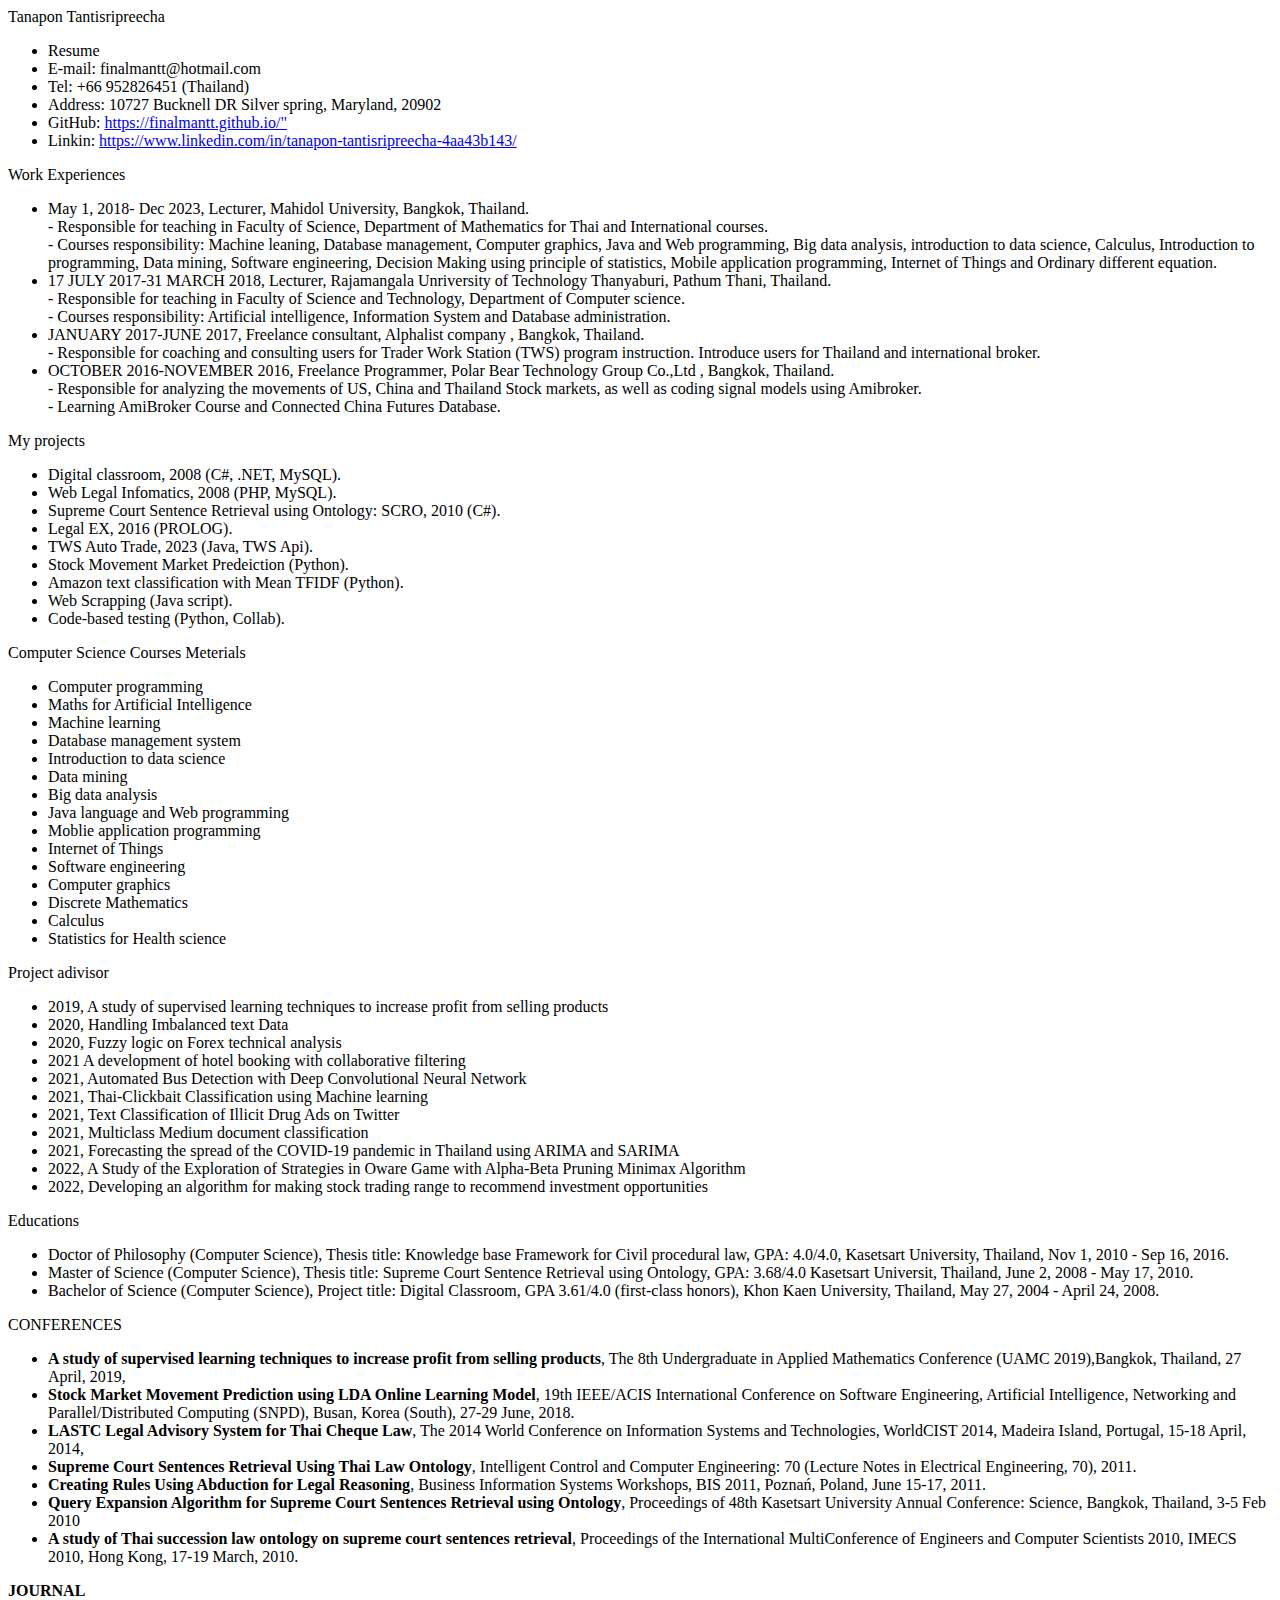
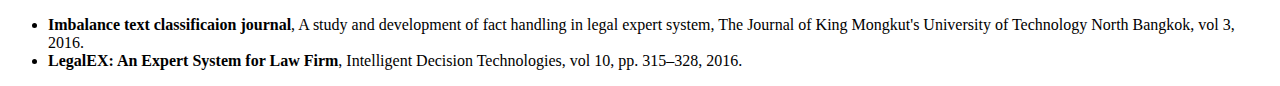
==== index.html @ dcd52fc6 "add info" ====
<!DOCTYPE html>
<html lang="en">
  <head>
    <meta charset="UTF-8" />
    <meta http-equiv="X-UA-Compatible" content="IE=edge" />
    <meta name="viewport" content="width=device-width, initial-scale=1.0" />
    <link rel="stylesheet" href="index.css" />
    <title>Tanapon Tantisripreecha</title>
  </head>
  <body>
    <div>Tanapon Tantisripreecha</div>
    <ul>
      <li>Resume</li>
      <li>E-mail: finalmantt@hotmail.com</li>
      <li>Tel: +66 952826451 (Thailand)</li>
      <li>Address: 10727 Bucknell DR Silver spring, Maryland, 20902</li>
      <li>
        GitHub:
        <a href="https://finalmantt.github.io/"
          >https://finalmantt.github.io/"</a
        >
      </li>
      <li>
        Linkin:
        <a href="https://www.linkedin.com/in/tanapon-tantisripreecha-4aa43b143/"
          >https://www.linkedin.com/in/tanapon-tantisripreecha-4aa43b143/</a
        >
      </li>
    </ul>

    <div>Work Experiences</div>
    <ul>
      <li>
        May 1, 2018- Dec 2023, Lecturer, Mahidol University, Bangkok,
        Thailand.<br />
        - Responsible for teaching in Faculty of Science, Department of
        Mathematics for Thai and International courses. <br />
        - Courses responsibility: Machine leaning, Database management, Computer
        graphics, Java and Web programming, Big data analysis, introduction to
        data science, Calculus, Introduction to programming, Data mining,
        Software engineering, Decision Making using principle of statistics,
        Mobile application programming, Internet of Things and Ordinary
        different equation.
      </li>
      <li>
        17 JULY 2017-31 MARCH 2018, Lecturer, Rajamangala Unriversity of
        Technology Thanyaburi, Pathum Thani, Thailand.<br />
        - Responsible for teaching in Faculty of Science and Technology,
        Department of Computer science. <br />
        - Courses responsibility: Artificial intelligence, Information System
        and Database administration.
      </li>
      <li>
        JANUARY 2017-JUNE 2017, Freelance consultant, Alphalist company ,
        Bangkok, Thailand.<br />
        - Responsible for coaching and consulting users for Trader Work Station
        (TWS) program instruction. Introduce users for Thailand and
        international broker.
      </li>
      <li>
        OCTOBER 2016-NOVEMBER 2016, Freelance Programmer, Polar Bear Technology
        Group Co.,Ltd , Bangkok, Thailand. <br />
        - Responsible for analyzing the movements of US, China and Thailand
        Stock markets, as well as coding signal models using Amibroker. <br />
        - Learning AmiBroker Course and Connected China Futures Database.
      </li>
    </ul>

    <div>My projects</div>
    <div>
      <ul>
        <li><div>Digital classroom, 2008 (C#, .NET, MySQL).</div></li>
        <li><div>Web Legal Infomatics, 2008 (PHP, MySQL).</div></li>
        <li>
          <div>
            Supreme Court Sentence Retrieval using Ontology: SCRO, 2010 (C#).
          </div>
        </li>
        <li><div>Legal EX, 2016 (PROLOG).</div></li>
        <li><div>TWS Auto Trade, 2023 (Java, TWS Api).</div></li>
        <li>Stock Movement Market Predeiction (Python).</li>
        <li>Amazon text classification with Mean TFIDF (Python).</li>
        <li>Web Scrapping (Java script).</li>
        <li>Code-based testing (Python, Collab).</li>
      </ul>
    </div>

    <div>Computer Science Courses Meterials</div>
    <ul>
      <li>Computer programming</li>
      <li>Maths for Artificial Intelligence</li>
      <li>Machine learning</li>
      <li>Database management system</li>
      <li>Introduction to data science</li>
      <li>Data mining</li>
      <li>Big data analysis</li>
      <li>Java language and Web programming</li>
      <li>Moblie application programming</li>
      <li>Internet of Things</li>
      <li>Software engineering</li>
      <li>Computer graphics</li>
      <li>Discrete Mathematics</li>
      <li>Calculus</li>
      <li>Statistics for Health science</li>
    </ul>

    <div>Project adivisor</div>
    <ul>
      <li>
        2019, A study of supervised learning techniques to increase profit from
        selling products
      </li>

      <li>2020, Handling Imbalanced text Data</li>
      <li>2020, Fuzzy logic on Forex technical analysis</li>
      <li>2021 A development of hotel booking with collaborative filtering</li>
      <li>
        2021, Automated Bus Detection with Deep Convolutional Neural Network
      </li>
      <li>2021, Thai-Clickbait Classification using Machine learning</li>
      <li>2021, Text Classification of Illicit Drug Ads on Twitter</li>
      <li>2021, Multiclass Medium document classification</li>
      <li>
        2021, Forecasting the spread of the COVID-19 pandemic in Thailand using
        ARIMA and SARIMA
      </li>
      <li>
        2022, A Study of the Exploration of Strategies in Oware Game with
        Alpha-Beta Pruning Minimax Algorithm
      </li>
      <li>
        2022, Developing an algorithm for making stock trading range to
        recommend investment opportunities
      </li>
    </ul>
    <div>Educations</div>
    <ul>
      <li>
        <div>
          Doctor of Philosophy (Computer Science), Thesis title: Knowledge base
          Framework for Civil procedural law, GPA: 4.0/4.0, Kasetsart
          University, Thailand, Nov 1, 2010 - Sep 16, 2016.
        </div>
      </li>
      <li>
        <div>
          Master of Science (Computer Science), Thesis title: Supreme Court
          Sentence Retrieval using Ontology, GPA: 3.68/4.0 Kasetsart Universit,
          Thailand, June 2, 2008 - May 17, 2010.
        </div>
      </li>
      <li>
        <div>
          Bachelor of Science (Computer Science), Project title: Digital
          Classroom, GPA 3.61/4.0 (first-class honors), Khon Kaen University,
          Thailand, May 27, 2004 - April 24, 2008.
        </div>
      </li>
    </ul>

    <div>CONFERENCES</div>
    <ul>
      <li>
        <b
          >A study of supervised learning techniques to increase profit from
          selling products</b
        >, The 8th Undergraduate in Applied Mathematics Conference (UAMC
        2019),Bangkok, Thailand, 27 April, 2019,
      </li>
      <li>
        <b> Stock Market Movement Prediction using LDA Online Learning Model</b
        >, 19th IEEE/ACIS International Conference on Software Engineering,
        Artificial Intelligence, Networking and Parallel/Distributed Computing
        (SNPD), Busan, Korea (South), 27-29 June, 2018.
      </li>
      <li>
        <b>LASTC Legal Advisory System for Thai Cheque Law</b>, The 2014 World
        Conference on Information Systems and Technologies, WorldCIST 2014,
        Madeira Island, Portugal, 15-18 April, 2014,
      </li>
      <li>
        <b>Supreme Court Sentences Retrieval Using Thai Law Ontology</b>,
        Intelligent Control and Computer Engineering: 70 (Lecture Notes in
        Electrical Engineering, 70), 2011.
      </li>
      <li>
        <b>Creating Rules Using Abduction for Legal Reasoning</b>, Business
        Information Systems Workshops, BIS 2011, Poznań, Poland, June 15-17,
        2011.
      </li>
      <li>
        <b
          >Query Expansion Algorithm for Supreme Court Sentences Retrieval using
          Ontology</b
        >, Proceedings of 48th Kasetsart University Annual Conference: Science,
        Bangkok, Thailand, 3-5 Feb 2010
      </li>
      <li>
        <b
          >A study of Thai succession law ontology on supreme court sentences
          retrieval</b
        >, Proceedings of the International MultiConference of Engineers and
        Computer Scientists 2010, IMECS 2010, Hong Kong, 17-19 March, 2010.
      </li>
    </ul>
    <div><b>JOURNAL</b></div>
    <ul>
      <li>
        <b>Imbalance text classificaion journal</b>, A study and development of
        fact handling in legal expert system, The Journal of King Mongkut's
        University of Technology North Bangkok, vol 3, 2016.
      </li>
      <li>
        <b>LegalEX: An Expert System for Law Firm</b>, Intelligent Decision
        Technologies, vol 10, pp. 315–328, 2016.
      </li>
    </ul>
  </body>
</html>
---- index.css ----
.conference{
    
}
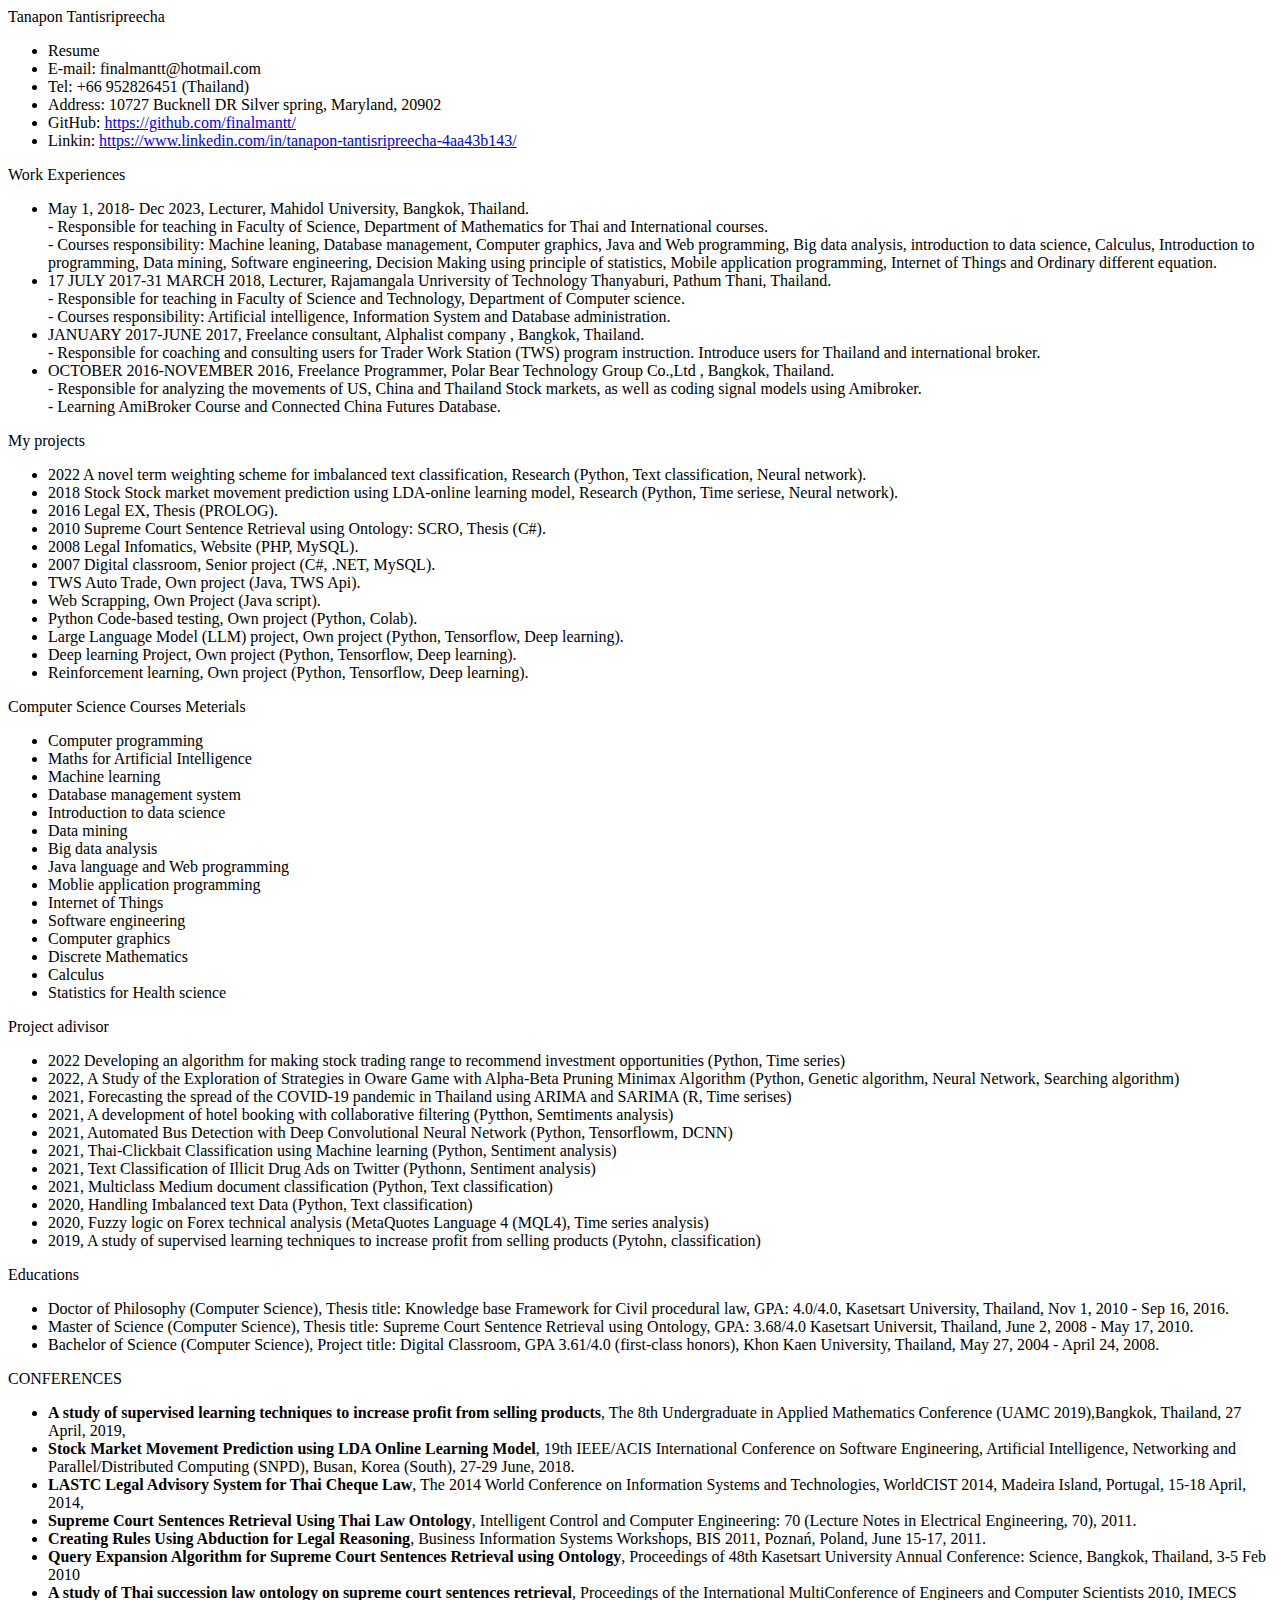
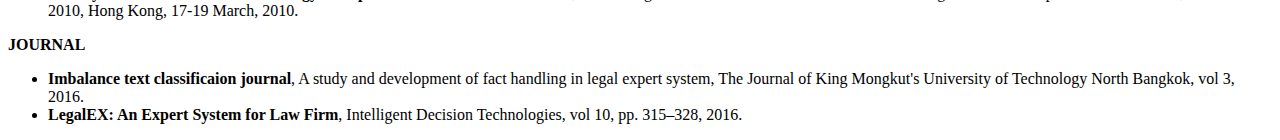
==== commit 7dc7acc2: "edit home page" ====
--- a/index.html
+++ b/index.html
@@ -16,8 +16,8 @@
       <li>Address: 10727 Bucknell DR Silver spring, Maryland, 20902</li>
       <li>
         GitHub:
-        <a href="https://finalmantt.github.io/"
-          >https://finalmantt.github.io/"</a
+        <a href="https://github.com/finalmantt/"
+          >https://github.com/finalmantt/</a
         >
       </li>
       <li>
@@ -69,19 +69,25 @@
     <div>My projects</div>
     <div>
       <ul>
-        <li><div>Digital classroom, 2008 (C#, .NET, MySQL).</div></li>
-        <li><div>Web Legal Infomatics, 2008 (PHP, MySQL).</div></li>
+        <li>2022 A novel term weighting scheme for imbalanced text classification, Research (Python, Text classification, Neural network).</li>
+        <li>2018 Stock Stock market movement prediction using LDA-online learning model, Research (Python, Time seriese, Neural network).</li>
+        <li><div>2016 Legal EX, Thesis (PROLOG).</div></li>
         <li>
           <div>
-            Supreme Court Sentence Retrieval using Ontology: SCRO, 2010 (C#).
+            2010 Supreme Court Sentence Retrieval using Ontology: SCRO, Thesis (C#).
           </div>
         </li>
-        <li><div>Legal EX, 2016 (PROLOG).</div></li>
-        <li><div>TWS Auto Trade, 2023 (Java, TWS Api).</div></li>
-        <li>Stock Movement Market Predeiction (Python).</li>
-        <li>Amazon text classification with Mean TFIDF (Python).</li>
-        <li>Web Scrapping (Java script).</li>
-        <li>Code-based testing (Python, Collab).</li>
+        <li><div>2008 Legal Infomatics, Website (PHP, MySQL).</div></li>
+        
+        <li><div>2007 Digital classroom, Senior project (C#, .NET, MySQL).</div></li>
+       
+        
+        <li><div>TWS Auto Trade, Own project (Java, TWS Api).</div></li>
+        <li>Web Scrapping, Own Project (Java script).</li>
+        <li>Python Code-based testing, Own project (Python, Colab).</li>
+        <li><div>Large Language Model (LLM) project, Own project (Python, Tensorflow, Deep learning).</div></li>
+        <li><div>Deep learning Project, Own project  (Python, Tensorflow, Deep learning).</div></li>
+        <li><div>Reinforcement learning, Own project  (Python, Tensorflow, Deep learning).</div></li>
       </ul>
     </div>
 
@@ -107,32 +113,35 @@
     <div>Project adivisor</div>
     <ul>
       <li>
+        2022 Developing an algorithm for making stock trading range to
+        recommend investment opportunities (Python, Time series)
+      </li>
+      <li>
+        2022, A Study of the Exploration of Strategies in Oware Game with
+        Alpha-Beta Pruning Minimax Algorithm (Python, Genetic algorithm, Neural Network, Searching algorithm)
+      </li>
+      <li>
+        2021, Forecasting the spread of the COVID-19 pandemic in Thailand using
+        ARIMA and SARIMA (R, Time serises)
+      </li>
+      <li>2021, A development of hotel booking with collaborative filtering (Pytthon, Semtiments analysis)</li>
+      <li>
+        2021, Automated Bus Detection with Deep Convolutional Neural Network (Python, Tensorflowm, DCNN)
+      </li>
+      <li>2021, Thai-Clickbait Classification using Machine learning (Python, Sentiment analysis)</li>
+      <li>2021, Text Classification of Illicit Drug Ads on Twitter (Pythonn, Sentiment analysis)</li>
+      <li>2021, Multiclass Medium document classification (Python, Text classification)</li>
+         <li>2020, Handling Imbalanced text Data (Python, Text classification)</li>
+      <li>2020, Fuzzy logic on Forex technical analysis (MetaQuotes Language 4 (MQL4), Time series analysis)</li>
+        <li>
         2019, A study of supervised learning techniques to increase profit from
-        selling products
-      </li>
-
-      <li>2020, Handling Imbalanced text Data</li>
-      <li>2020, Fuzzy logic on Forex technical analysis</li>
-      <li>2021 A development of hotel booking with collaborative filtering</li>
-      <li>
-        2021, Automated Bus Detection with Deep Convolutional Neural Network
-      </li>
-      <li>2021, Thai-Clickbait Classification using Machine learning</li>
-      <li>2021, Text Classification of Illicit Drug Ads on Twitter</li>
-      <li>2021, Multiclass Medium document classification</li>
-      <li>
-        2021, Forecasting the spread of the COVID-19 pandemic in Thailand using
-        ARIMA and SARIMA
-      </li>
-      <li>
-        2022, A Study of the Exploration of Strategies in Oware Game with
-        Alpha-Beta Pruning Minimax Algorithm
-      </li>
-      <li>
-        2022, Developing an algorithm for making stock trading range to
-        recommend investment opportunities
-      </li>
-    </ul>
+        selling products (Pytohn, classification)
+      </li>
+   
+    </ul>
+
+
+
     <div>Educations</div>
     <ul>
       <li>
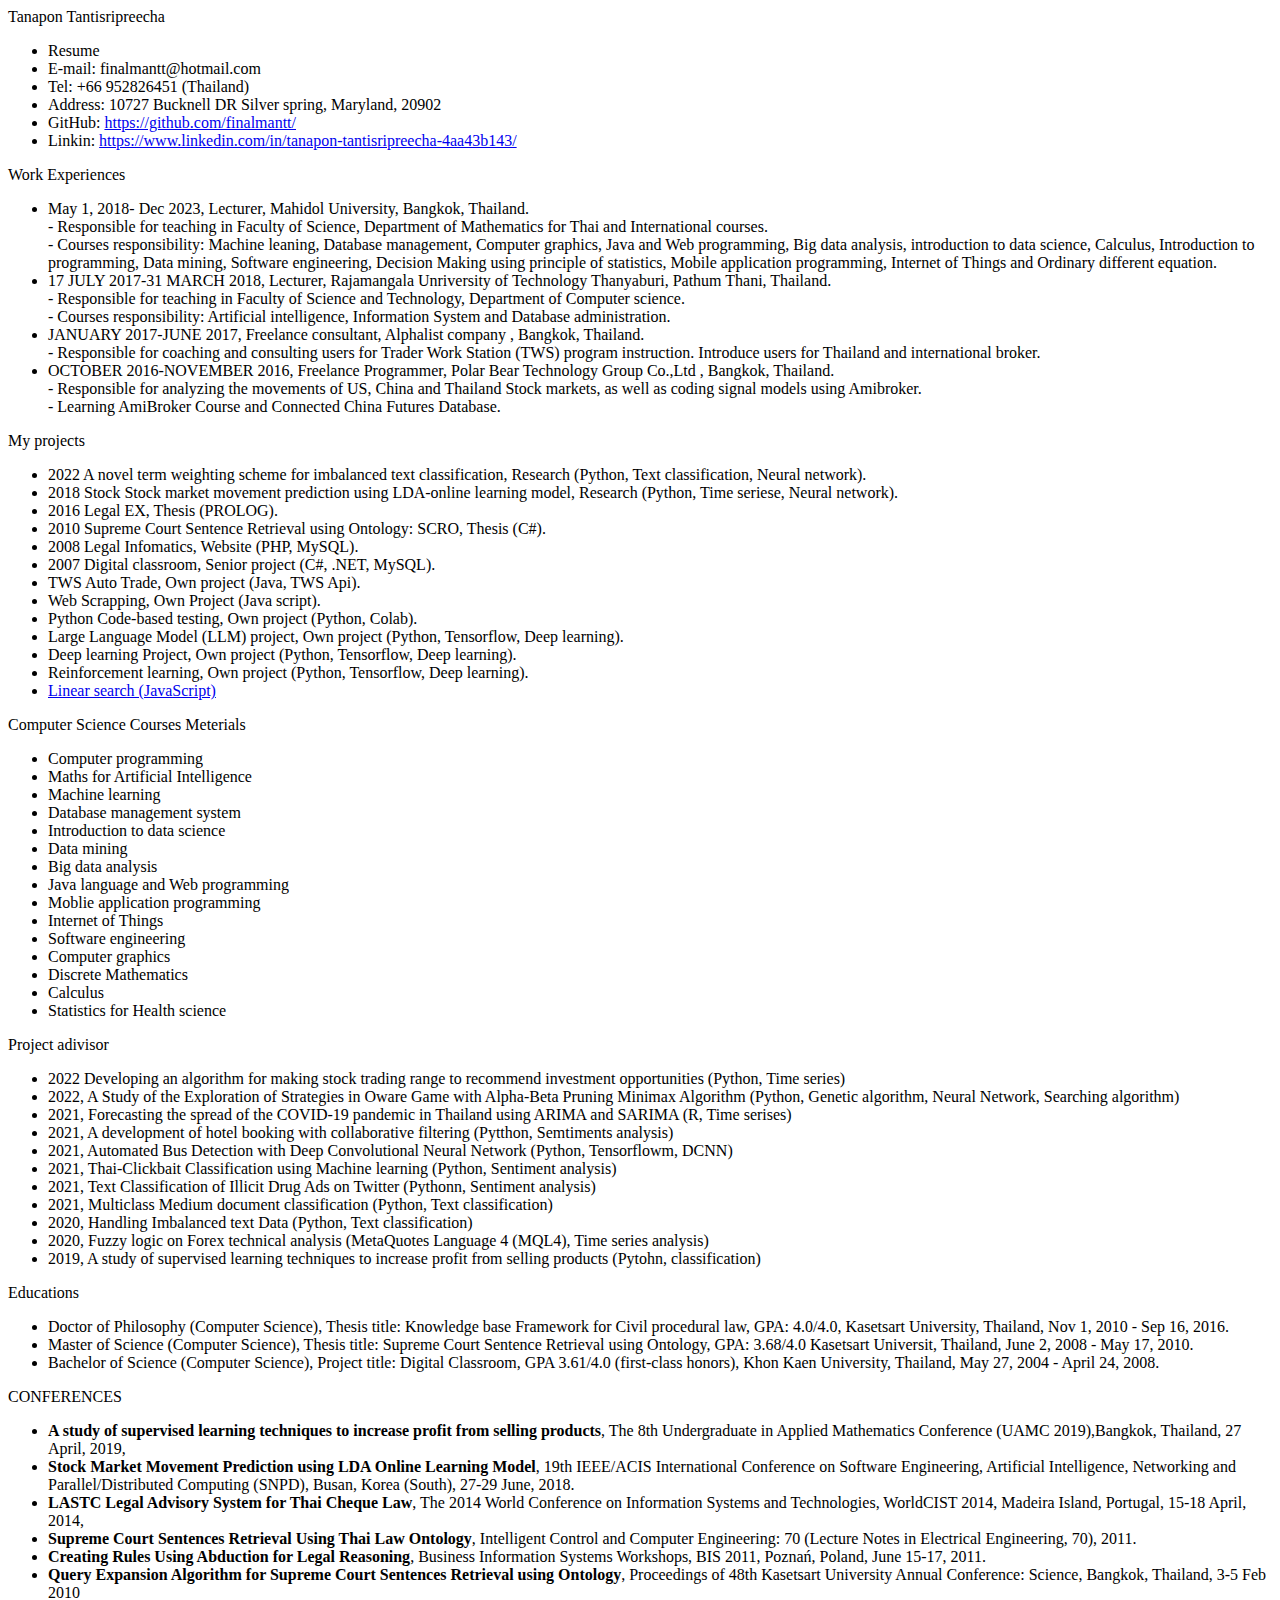
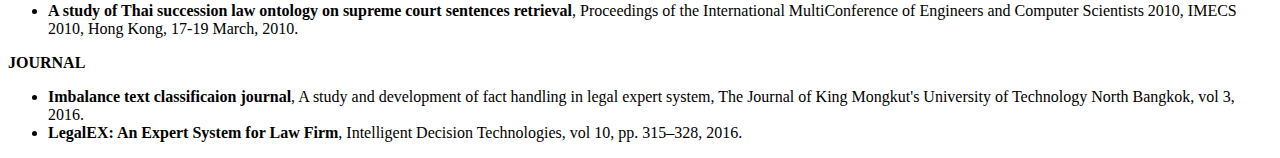
==== commit c720aadc: "Update index.html" ====
--- a/index.html
+++ b/index.html
@@ -88,6 +88,7 @@
         <li><div>Large Language Model (LLM) project, Own project (Python, Tensorflow, Deep learning).</div></li>
         <li><div>Deep learning Project, Own project  (Python, Tensorflow, Deep learning).</div></li>
         <li><div>Reinforcement learning, Own project  (Python, Tensorflow, Deep learning).</div></li>
+        <li><div><a href =\linearSearch\index.html>Linear search (JavaScript)</a></div></li>
       </ul>
     </div>
 
